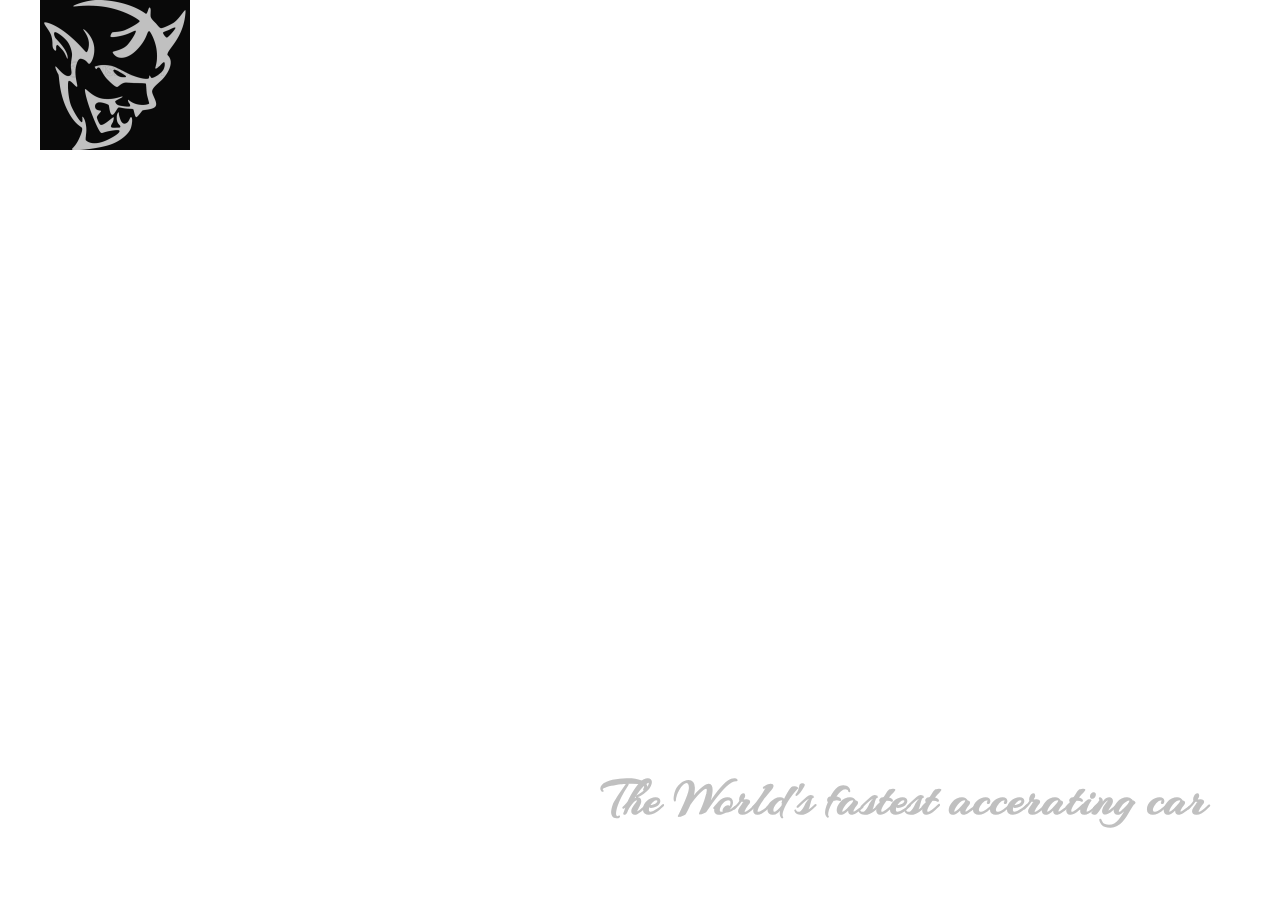
==== index.html @ fbd038f1 "Add files via upload" ====
<html>
    <head>
        <title>Demon</title>
        <link href="https://fonts.googleapis.com/css?family=Arizonia&display=swap" rel="stylesheet">
        <link href="https://fonts.googleapis.com/css?family=Dancing+Script&display=swap" rel="stylesheet">
        <link rel="stylesheet" type="text/css" href="css/websyt.css">
    </head>
    <body>
        <header>
            <div class="main">
                <div class="logo">
                    <img class="kunj" src="img/dmn.jpg">
                </div>               
                <ul>
                    <li class="active"><a href="#">Home</a></li>
                    <li class="events"><a href="#">Videos
                        <div class="event">
                            <a href="https://www.youtube.com/watch?v=is0A9x8q_zA">Drag Races</a>
                            <a href="https://www.youtube.com/watch?v=zCp-kE9sqxw">Reviews</a>    
                            <a href="https://www.youtube.com/watch?v=ONP79VvINTw">Sound</a>
                            </div>
                        </a></li>
                    <li class="kunj1"><a href="#">Gallery</a>
                        <div class="okay">
                            <img class="ione" src="img/dmn1.gif">
                            <img class="itwo" src="img/dmn2.gif">
                            <img class="ithri" src="img/dmn3.gif">
                        </div>
                    </li>
                    <li><a href="https://www.topgear.com/car-news/top-gear-series-25/heres-everything-you-need-to-know-about-dodge-demon">About</a></li>
                </ul>
            </div>
            <div class="ttl">
                <h1 class="yo"><span>D</span>odge <span>D</span>emon</h1>
            </div>
            <div class="tl">
                <h1>The World's fastest accerating car</h1>
            </div>
        </header>        
    </body>
</html>
---- css/websyt.css ----
*{
    margin: 0;
    padding: 0;
    font-family: Century Gothic;
}

header{
    background-image: /* enable this to see ---> linear-gradient(rgba(0,0,0,0.5),rgba(0,0,0,0.5)),*/ url(../img/ee.jpg);
    height: 100vh; 
    background-size: cover;
    background-position: center;
}

body{
    overflow-x: hidden;
}

ul{
    float: right;   
    list-style-type: none;
    margin-top: 25px;
}



.tl{
    background-color: transparent;
    color: silver;
    text-decoration: none;
    padding: 5px 9px;
    font-size: 25px; 
}

.tl h1{
    font-family: 'Arizonia', cursive;
}

.logo2{
    display: none;
    text-decoration: none;
    position: absolute;
    background-color: transparent;
    min-width: 10px;
    box-shadow: 0px 8px 16px 0px rgba(0,0,0,0.2);
    padding: 12px 16px;
    z-index: 1;
  }
    
.okay{
    display: none;
    text-decoration: none;
    background-color: transparent;
    min-width: 10px;
    box-shadow: 0px 8px 16px 0px rgba(0,0,0,0.2);
    padding: 12px 16px;
   /* margin-right: 100px; */
    z-index: 1;
    transition: 5s ease;
} 

.event{
    display: none;
    text-decoration: none;
    position: absolute;
    background-color: transparent;
    min-width: 10px;
    box-shadow: 0px 8px 16px 0px rgba(0,0,0,0.2);
    padding: 12px 16px;
    z-index: 1;
}

.events:hover .event{
    display: grid;
    
}

.kunj1:hover .okay{
    position: absolute;
    right: -200px;
    margin-right: 100px;
    display: list-item;
}

.okay img{
    margin-top: 10px; 
   /* float: left; */
    width: 287px;
    height: auto;
    transition: 0.9s ease;
}


/*
img.ione:hover {
    position: absolute;
    right: 35px;
    width: 400px;
}

img.itwo:hover {
    position: absolute;
    right: 35px;
    width: 400px;
}

img.ithri:hover {
    position: absolute;
    right: 35px;
    width: 400px;
}
*/
 ul li{
    display:inline-block;
    transform: translateX(100rem);
    animation: slideIn .9s forwards;
}

ul li:nth-child(1){
    animation-delay: .85s;
}

ul li:nth-child(2){
    animation-delay: 1.1s;
}

ul li:nth-child(3){
    animation-delay: 1.35s;
}

ul li:nth-child(4){
    animation-delay: 1.6s;
}


ul li a{
    text-decoration: none;
    color: silver;
    padding: 5px 20px;
    border: 1px ;
    border-color: red;
    transition: 0.9s ease;
}

ul li a::before{
    top: 0;
    transform-origin: left;
}
ul li a::after{
    bottom: 0;
    transform-origin: right;
}
ul li a::before,
ul li a::after{
    transform: scaleX(1);
}

a:hover{
    background-color: orangered;
    color: black;   
}

.active a{  /* remove a then see what happens */
    background-color: orangered;
    color: silver;
}

.logo img{
    float: left;
    width: 150px;
    height: auto;
    transition: 1s ease;
}

img.kunj:hover{
    width: 175px;
    height: auto;
    
}

.main{
    background-color: lightcoral;
    max-width: 1200px;
    margin:auto;
}

.ttl{
    /*position:inherit; */
    /* top: 90%;
    left: 50%;
    transform: translate(-50%,-50%); */
    float: left;
}

.ttl h1{    
    color: red;
    font-family: 'Arizonia', cursive;
    font-size: 70px;
    transform: translateX(-100rem);
    animation: slideIn 2.5s forwards;
    transition: 2.5s ease;
}

h1.yo:hover{
    font-size: 80px;
    text-shadow: 3px 3px silver; 
    -o-text-overflow: ellipsis;
}

.ttl span{
    color: silver;
    font-family: 'Arizonia', cursive;
}

div.tl{
    position: relative;
    float: right;
    top: 80%;
    right: 5%;
}


@keyframes slideIn{
    from{
        
    }
    to{
      transform: translateX(0);
    }
}
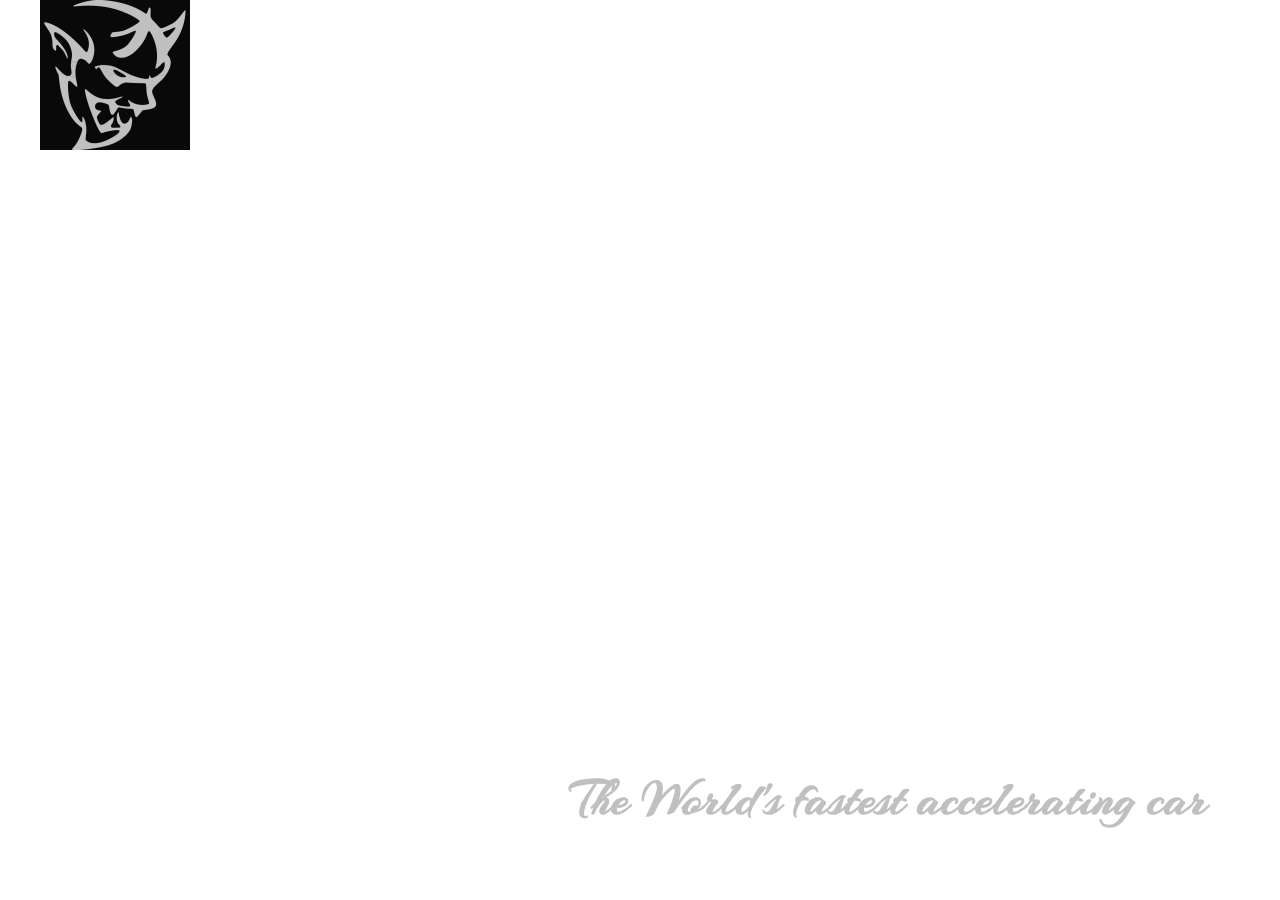
==== commit ab2240ad: "Update index.html" ====
--- a/index.html
+++ b/index.html
@@ -34,8 +34,8 @@
                 <h1 class="yo"><span>D</span>odge <span>D</span>emon</h1>
             </div>
             <div class="tl">
-                <h1>The World's fastest accerating car</h1>
+                <h1>The World's fastest accelerating car</h1>
             </div>
         </header>        
     </body>
-</html>+</html>
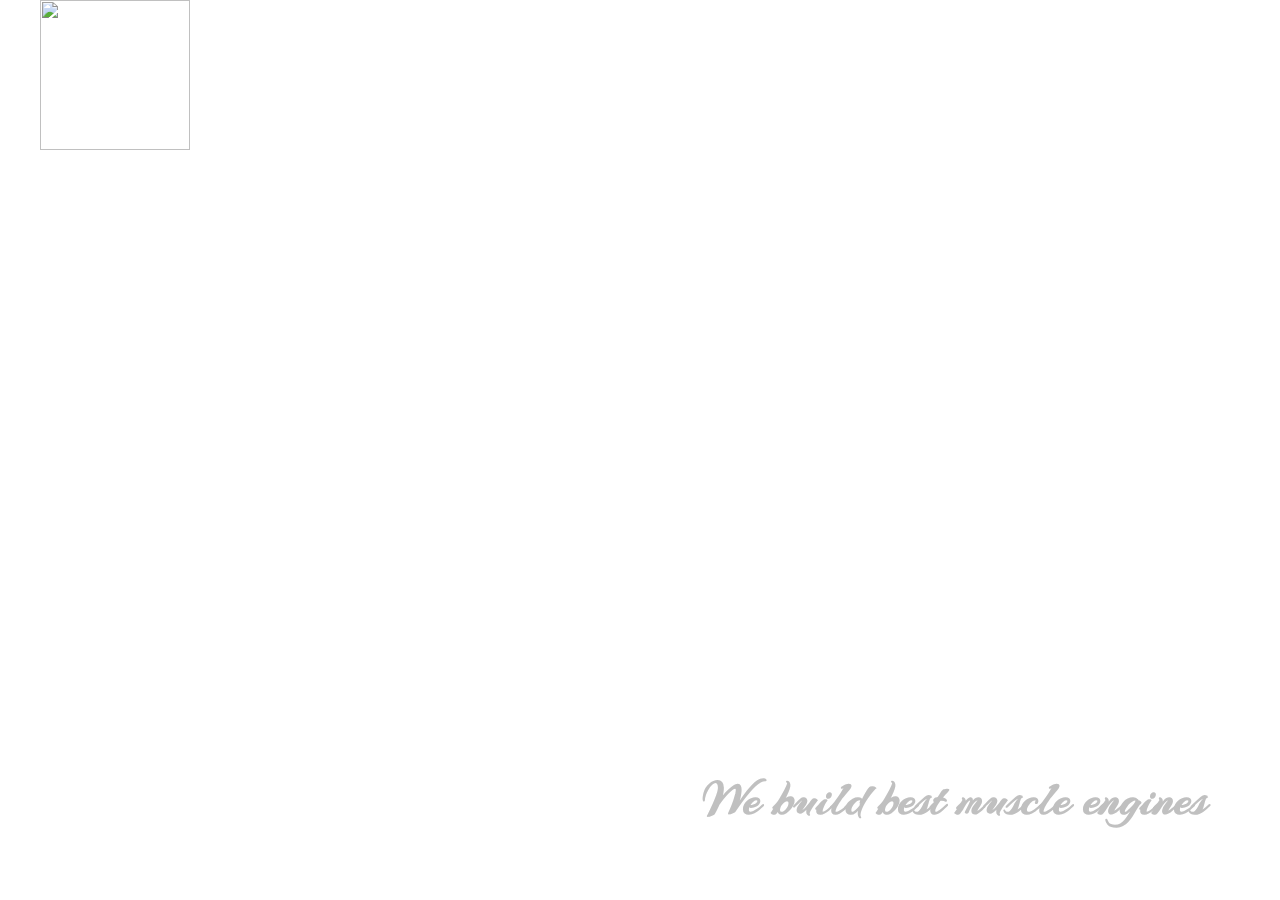
==== commit ca9d4128: "Update index.html" ====
--- a/index.html
+++ b/index.html
@@ -1,6 +1,7 @@
 <html>
+    <meta name="viewport" content="width=device-width, initial-scale=1.0">
     <head>
-        <title>Demon</title>
+        <title>Dodge</title>
         <link href="https://fonts.googleapis.com/css?family=Arizonia&display=swap" rel="stylesheet">
         <link href="https://fonts.googleapis.com/css?family=Dancing+Script&display=swap" rel="stylesheet">
         <link rel="stylesheet" type="text/css" href="css/websyt.css">
@@ -9,32 +10,32 @@
         <header>
             <div class="main">
                 <div class="logo">
-                    <img class="kunj" src="img/dmn.jpg">
+                    <img class="kunj" src="img/logo1.jpg">
                 </div>               
                 <ul>
-                    <li class="active"><a href="#">Home</a></li>
-                    <li class="events"><a href="#">Videos
+                    <li class="active"><a href="index.html">Home</a></li>
+                    <li class="events"><a href="#">Models
                         <div class="event">
-                            <a href="https://www.youtube.com/watch?v=is0A9x8q_zA">Drag Races</a>
-                            <a href="https://www.youtube.com/watch?v=zCp-kE9sqxw">Reviews</a>    
-                            <a href="https://www.youtube.com/watch?v=ONP79VvINTw">Sound</a>
+                            <a href="charger.html">Charger</a>
+                            <a href="durango.html">Durango</a>    
+                            <a href="challenger.html">Chanllenger</a>
                             </div>
                         </a></li>
                     <li class="kunj1"><a href="#">Gallery</a>
                         <div class="okay">
-                            <img class="ione" src="img/dmn1.gif">
-                            <img class="itwo" src="img/dmn2.gif">
-                            <img class="ithri" src="img/dmn3.gif">
+                            <a href="charger.html"><img class="ione" src="img/Gcharger.gif"></a>
+                            <a href="durango.html"><img class="itwo" src="img/Gdurango.gif"></a>
+                            <a href="challenger.html"><img class="ithri" src="img/Gdmn1.gif"></a>
                         </div>
                     </li>
                     <li><a href="https://www.topgear.com/car-news/top-gear-series-25/heres-everything-you-need-to-know-about-dodge-demon">About</a></li>
                 </ul>
             </div>
             <div class="ttl">
-                <h1 class="yo"><span>D</span>odge <span>D</span>emon</h1>
+                <h1 class="yo"><span>D</span>odge <span>M</span>otors</h1>
             </div>
             <div class="tl">
-                <h1>The World's fastest accelerating car</h1>
+                <h1>We build best muscle engines</h1>
             </div>
         </header>        
     </body>
